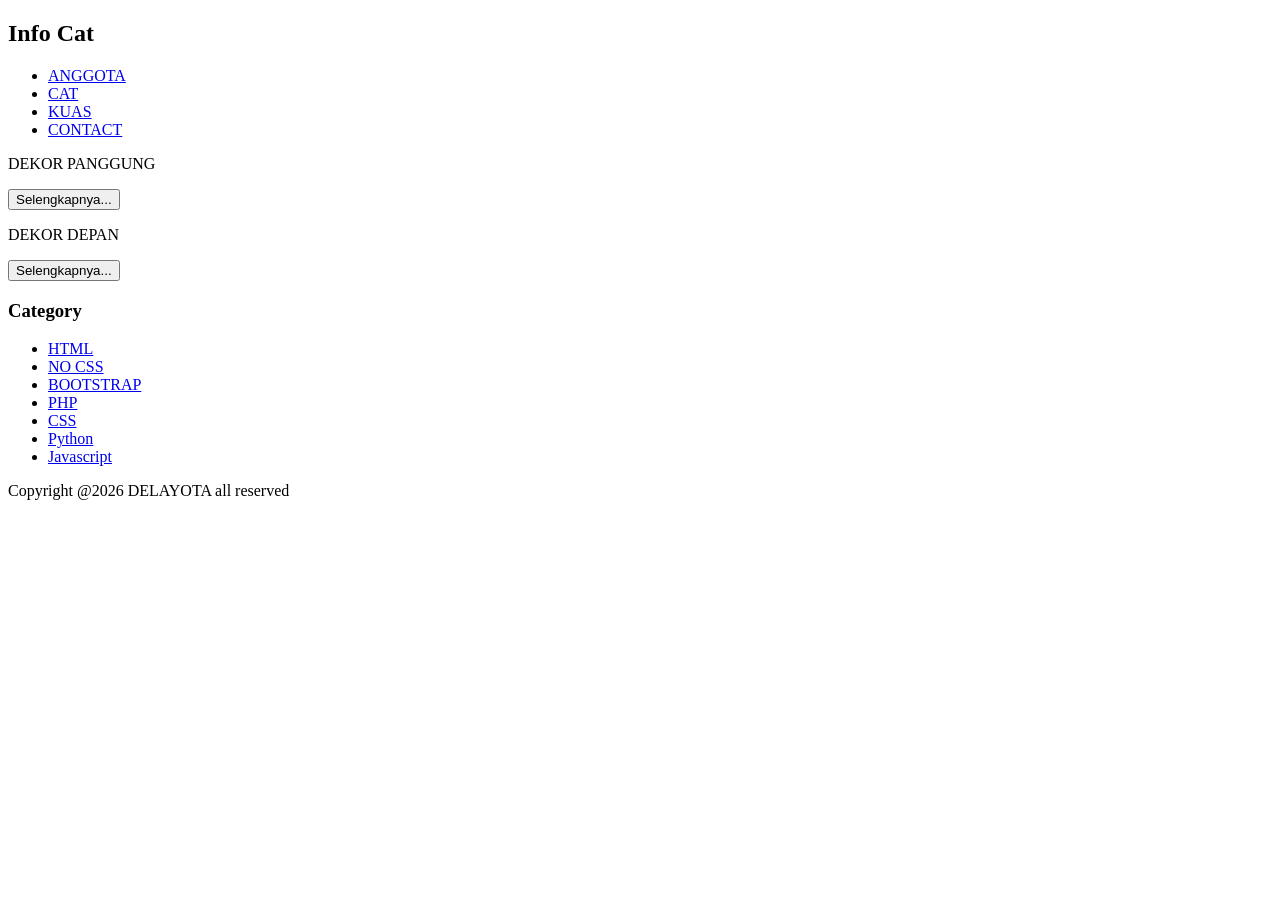
==== about.html @ 1c319b0c "Create about.html" ====
<!doctype html>
<html>
<head>
    <title>DePag</title>
    <link rel="stylesheet" href="style.css">
</head>

<body>

    <div class="header">
        <div class="jarak">
            <h2>Info Cat</h2>
        </div>
    </div>
            <div class="menu">
                <ul>
                    <li><a href="index.html">ANGGOTA</a></li>
                    <li><a href="about.html">CAT</a></li>
                    <li><a href="#">KUAS</a></li>
                    <li><a href="contact.html">CONTACT</a></li>
                </ul>
            </div>

    <p>DEKOR PANGGUNG</p>
    <button>Selengkapnya...</button>

    <p>DEKOR DEPAN</p>
    <button>Selengkapnya...</button>

    <h3>Category</h3>
    <ul>
        <li><a href="#">HTML</a></li>
        <li><a href="#">NO CSS</a></li>
        <li><a href="#">BOOTSTRAP</a></li>
        <li><a href="#">PHP</a></li>
        <li><a href="#">CSS</a></li>
        <li><a href="#">Python</a></li>
        <li><a href="#">Javascript</a></li>
    </ul>

        <p>Copyright @2026 DELAYOTA all reserved</p>

</body>
</html>
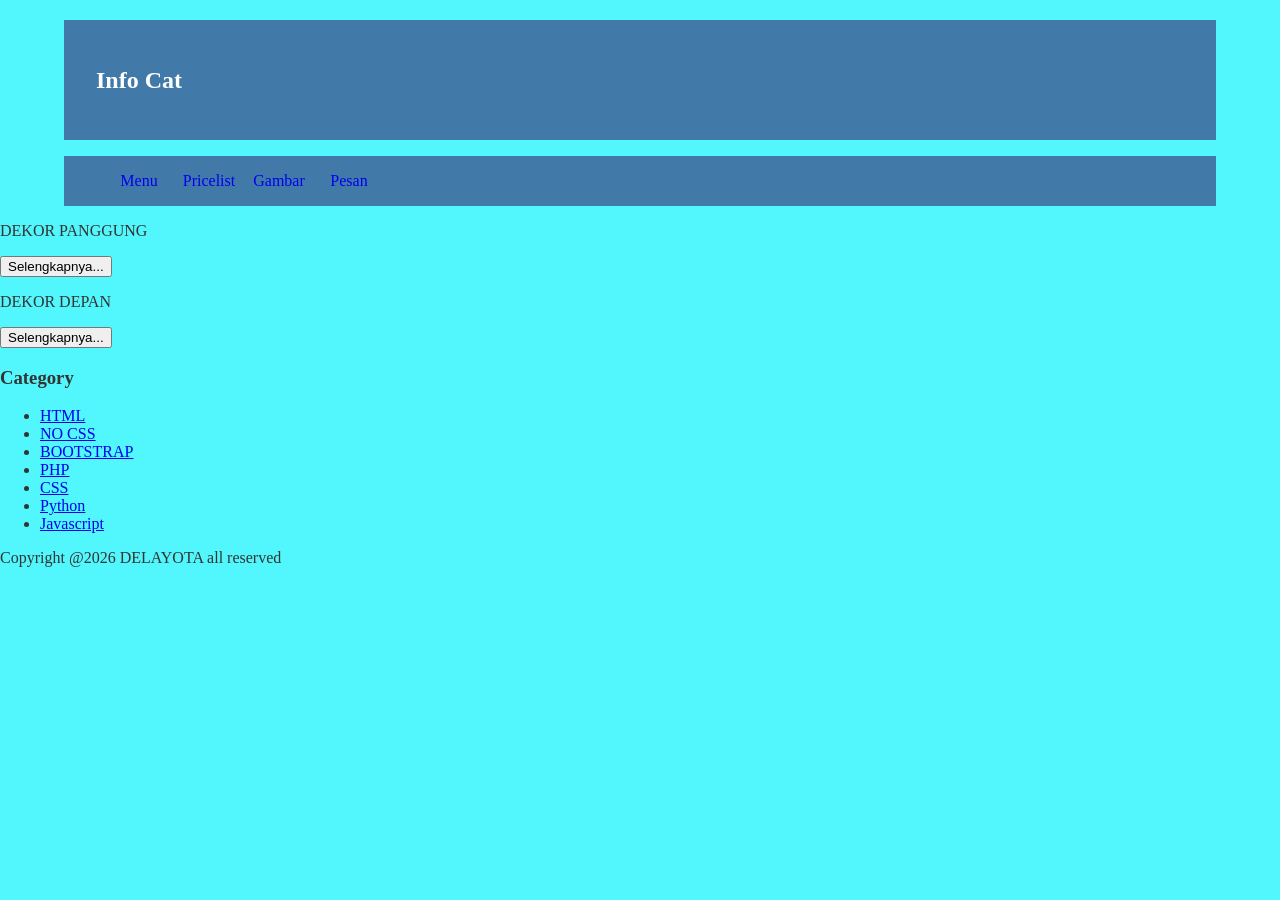
==== commit 7dc7bf70: "Update about.html" ====
--- a/about.html
+++ b/about.html
@@ -14,10 +14,10 @@
     </div>
             <div class="menu">
                 <ul>
-                    <li><a href="index.html">ANGGOTA</a></li>
-                    <li><a href="about.html">CAT</a></li>
-                    <li><a href="#">KUAS</a></li>
-                    <li><a href="contact.html">CONTACT</a></li>
+                    <li><a href="index.html">Menu</a></li>
+                    <li><a href="about.html">Pricelist</a></li>
+                    <li><a href="#">Gambar</a></li>
+                    <li><a href="contact.html">Pesan</a></li>
                 </ul>
             </div>
 
--- a/style.css
+++ b/style.css
@@ -0,0 +1,95 @@
+body{
+    background-color:#51f7fc;
+    color:#333;
+    width:100%;
+    font-family:"Times New Roman", Times, serif;
+    margin:0 auto;
+}
+
+.header{
+    width:90%;
+    margin:auto;
+    height:120px;
+    line-height:120px;
+    background:#417aa8;
+    color:#fff;
+}
+
+.menu{
+    background-color:#417aa8;
+    height:50px;
+    line-height:50px;
+    position:relative;
+    width:90%;
+    margin:0 auto;
+    padding:0 auto;
+}
+
+.jarak{
+    padding:0 2pc;
+}
+
+.menu ul {
+    list-style:none;
+}
+
+.menu ul li a {
+    float:left;
+    width:70px;
+    display:block;
+    text-align:center;
+    color:FFF;
+    text-decoration:none;
+}
+
+.menu ul li a:hover {
+    background-color:#4b88bb;
+    display:block;
+}
+
+.content{
+    width:90%;
+    margin:auto;
+    height:420px;
+    padding:0.1px;
+    background:#fff;
+    color:#333;
+}
+
+.border{
+    border:2px solid #4887b9;
+    margin-top:1pc;
+    padding-bottom:1pc;
+    padding-left:2pc;
+    padding-right:2pc;
+}
+
+.kiri{
+    width:70%;
+    float:left;
+    margin:auto;
+    background:#fff;
+    height:420px;
+}
+
+.kanan{
+    width:30%;
+    float:left;
+    margin:auto;
+    background:#fff;
+    height:420px;
+}
+
+.undecor{
+    text-decoration:none;
+}
+
+.footer{
+    width:90%;
+    margin:auto;
+    height:40px;
+    line-height:40px;
+    background:#417aa8;
+    color:#fff;
+    margin-bottom:1pc;
+}
